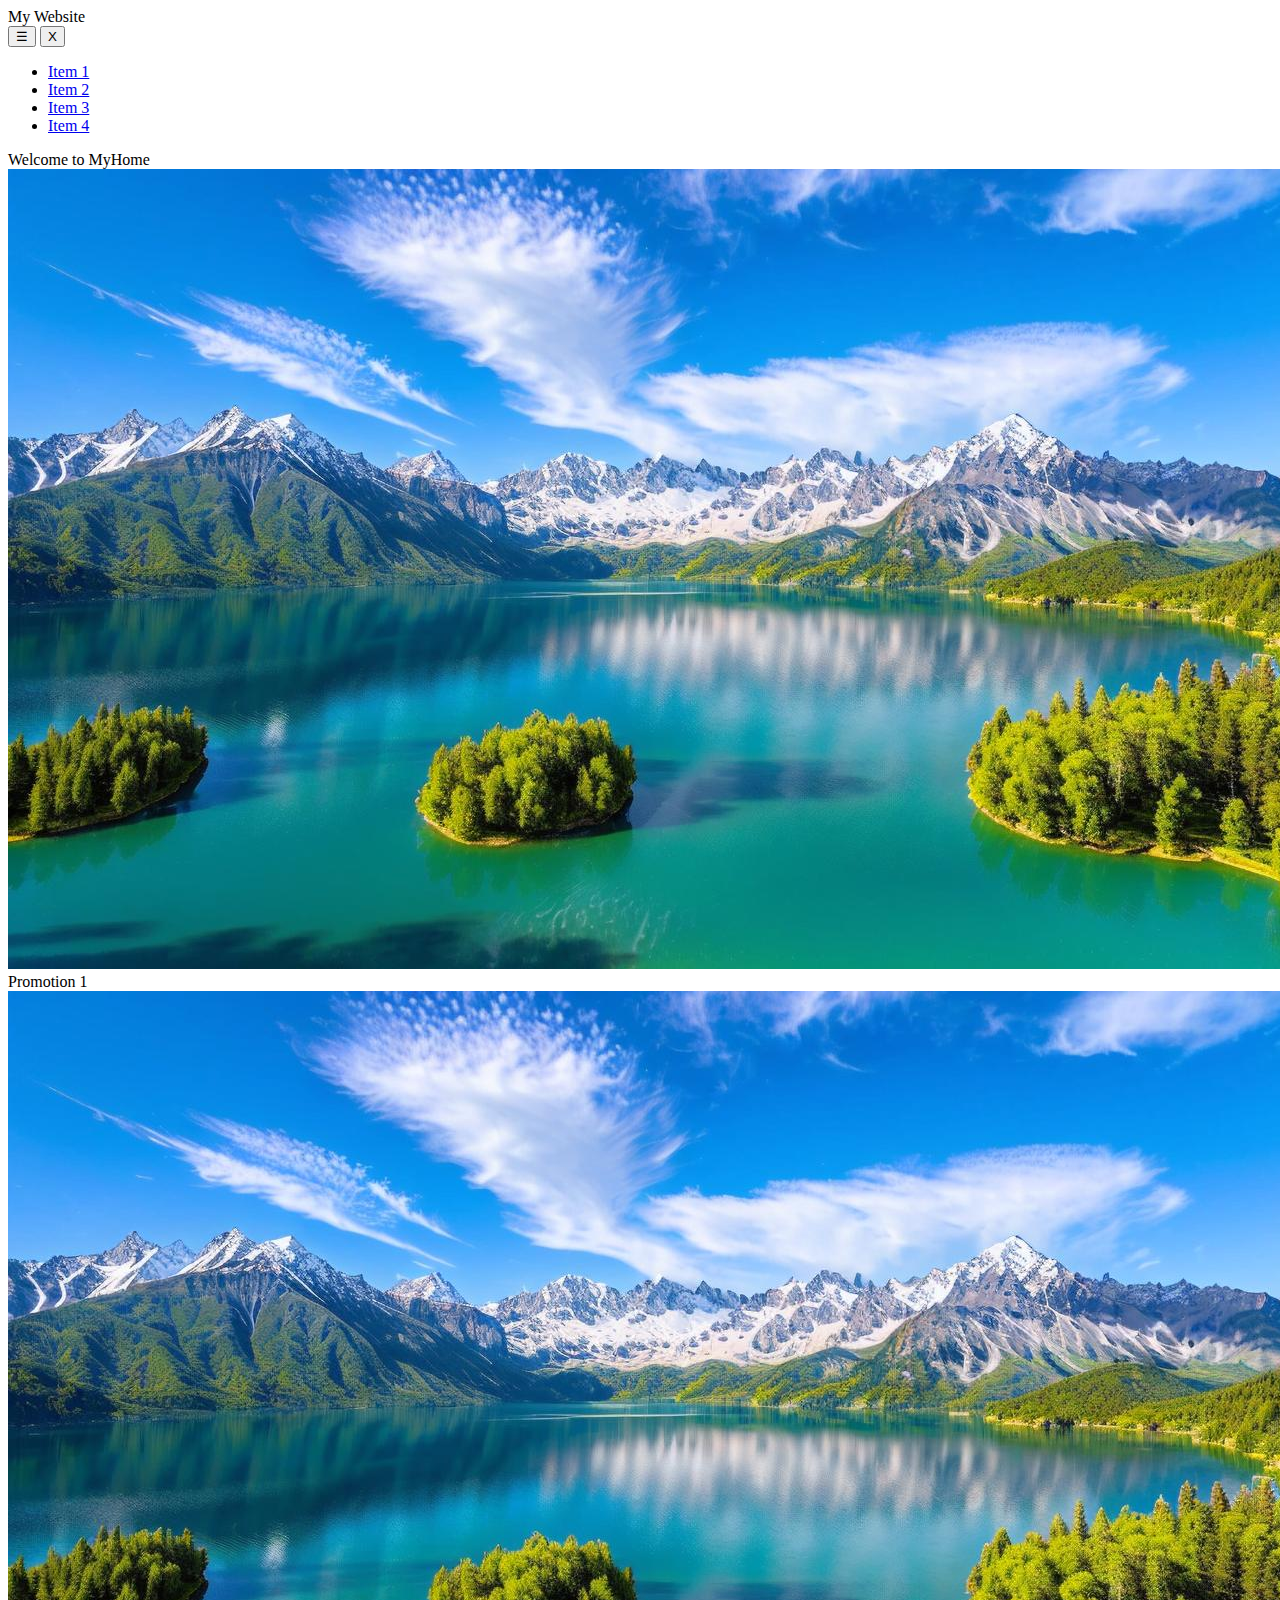
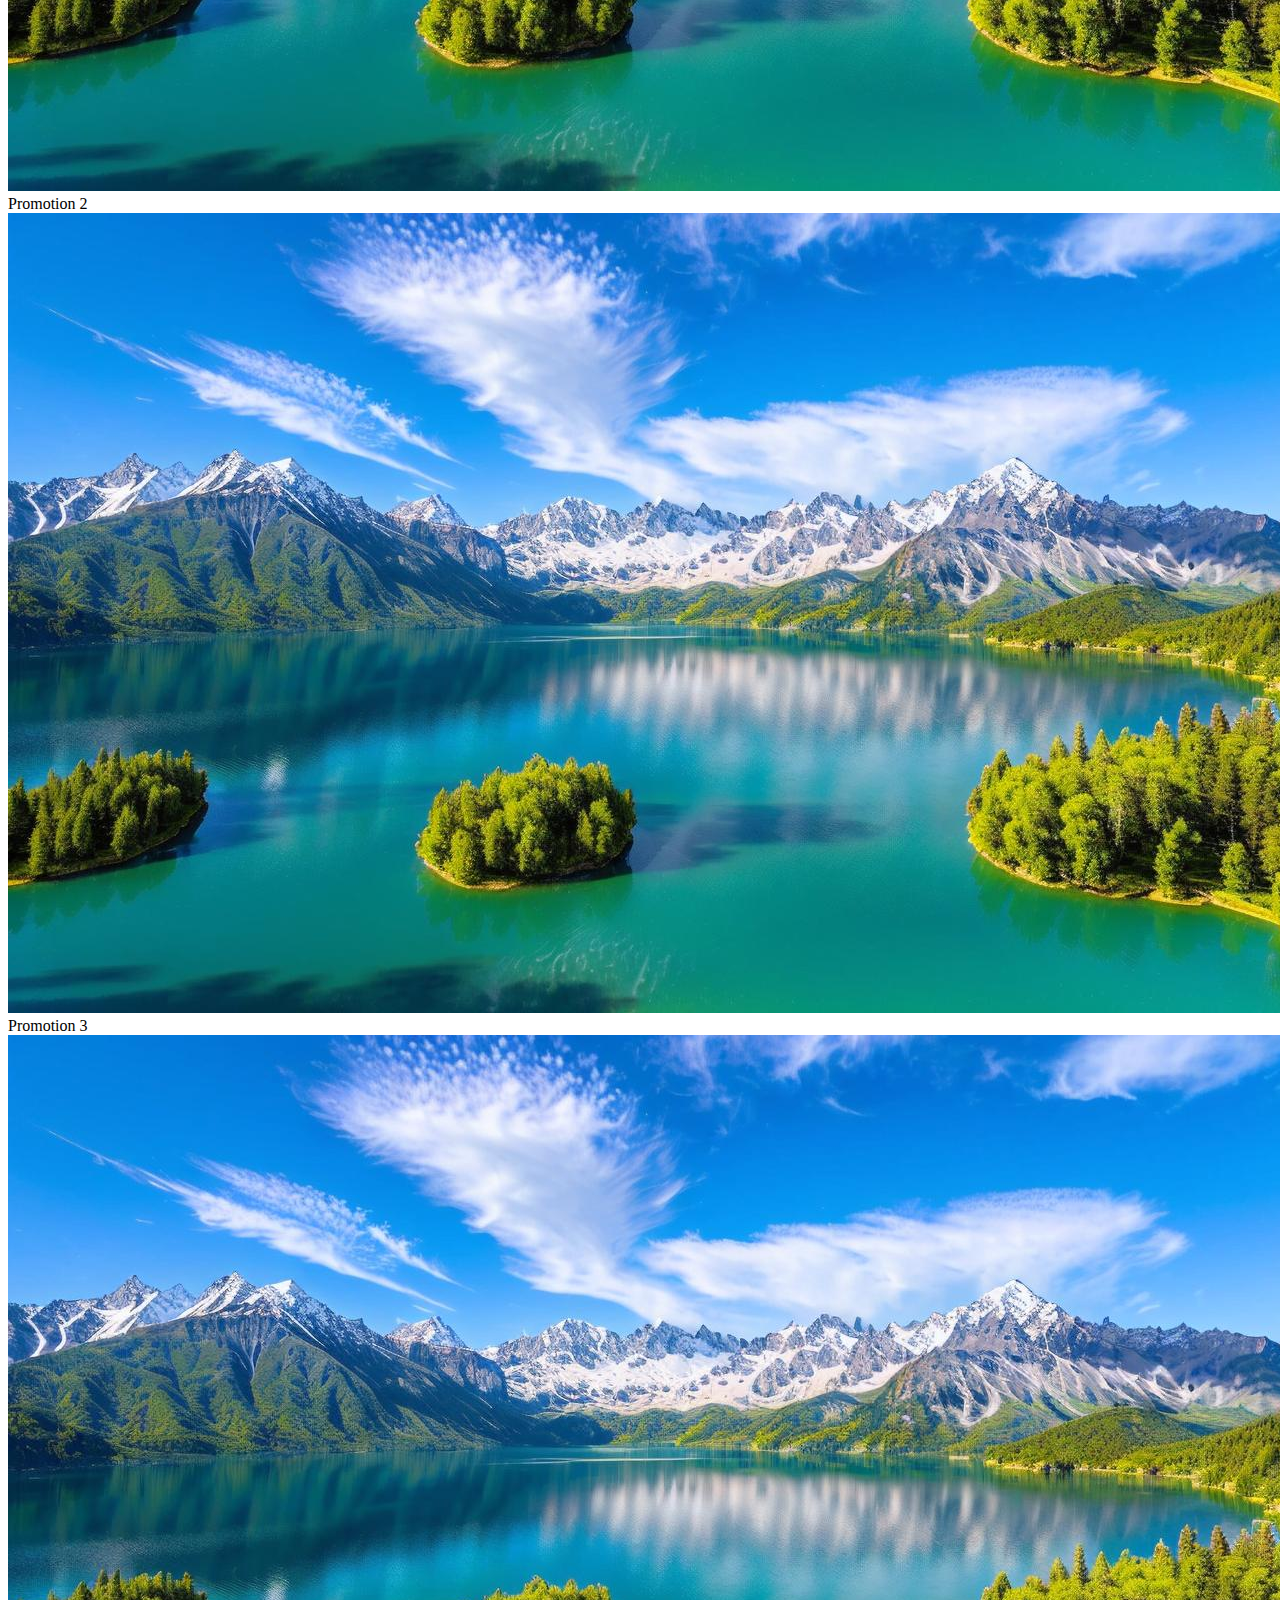
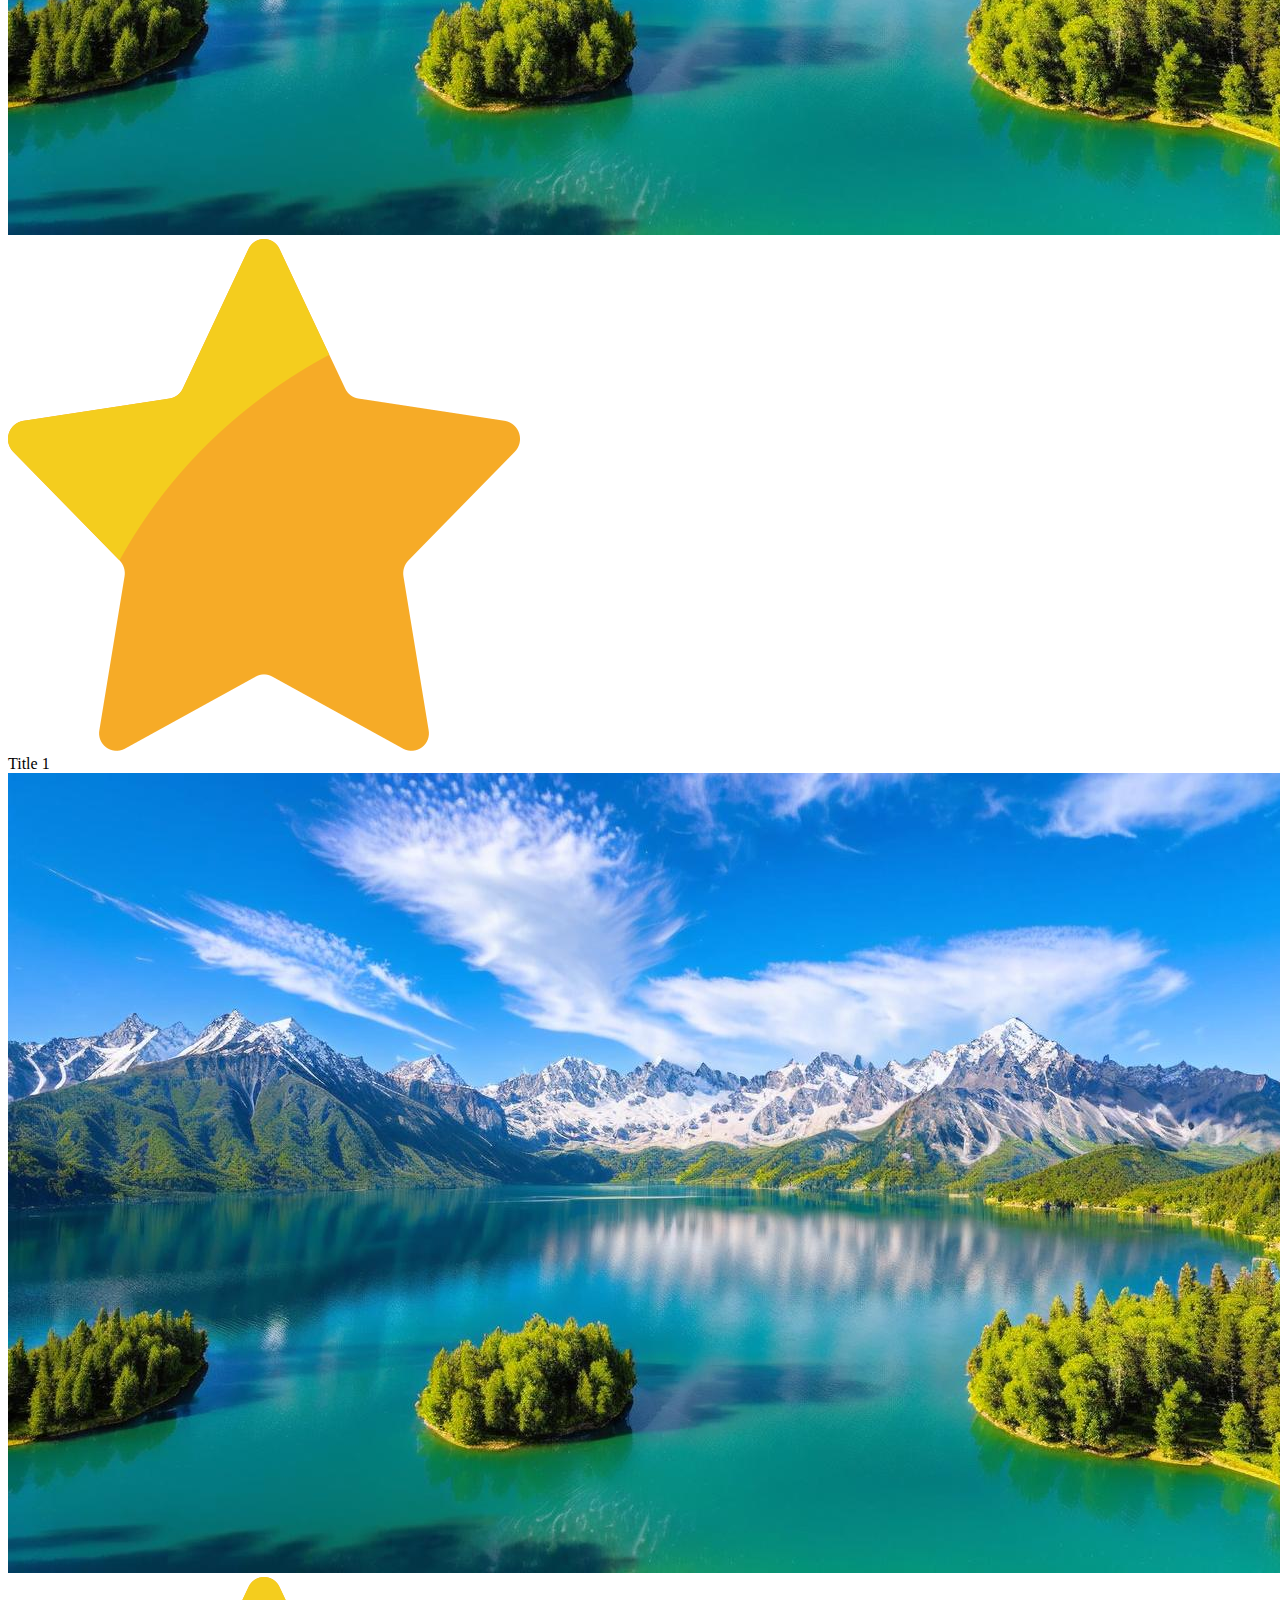
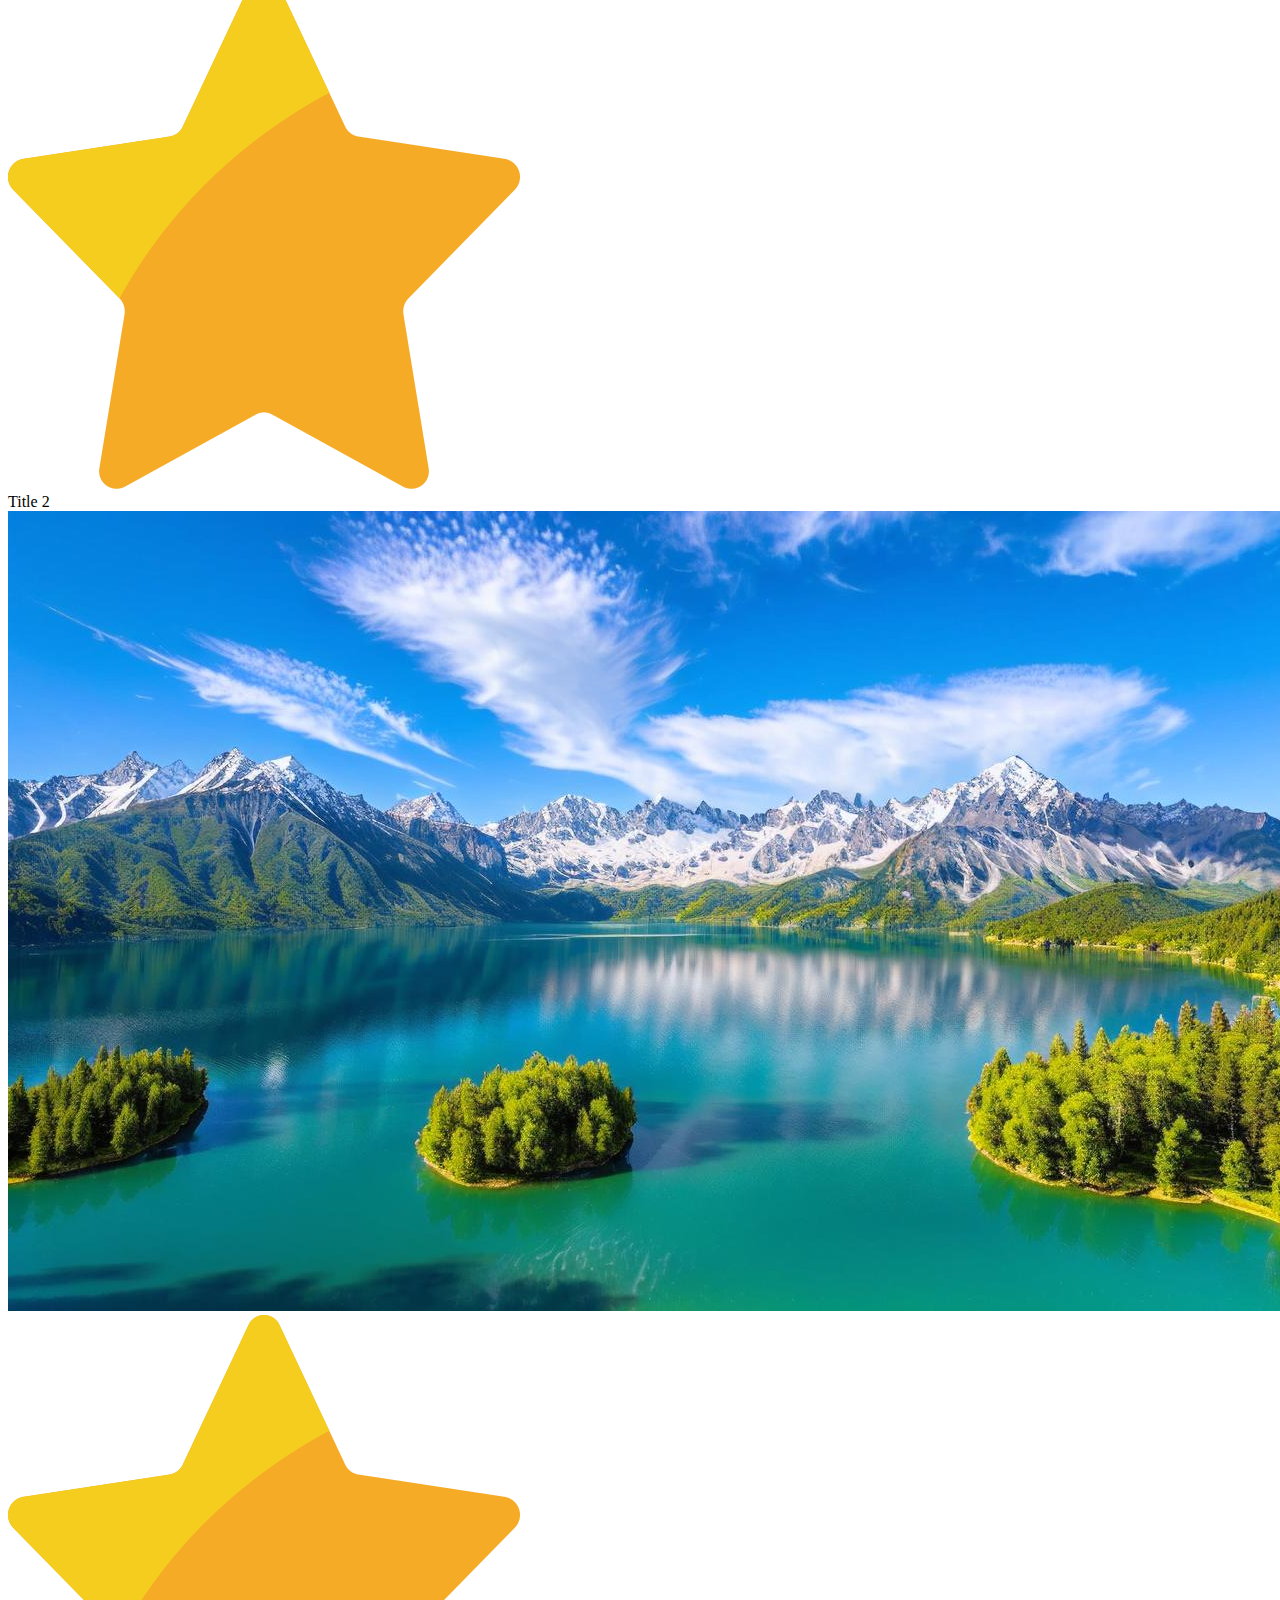
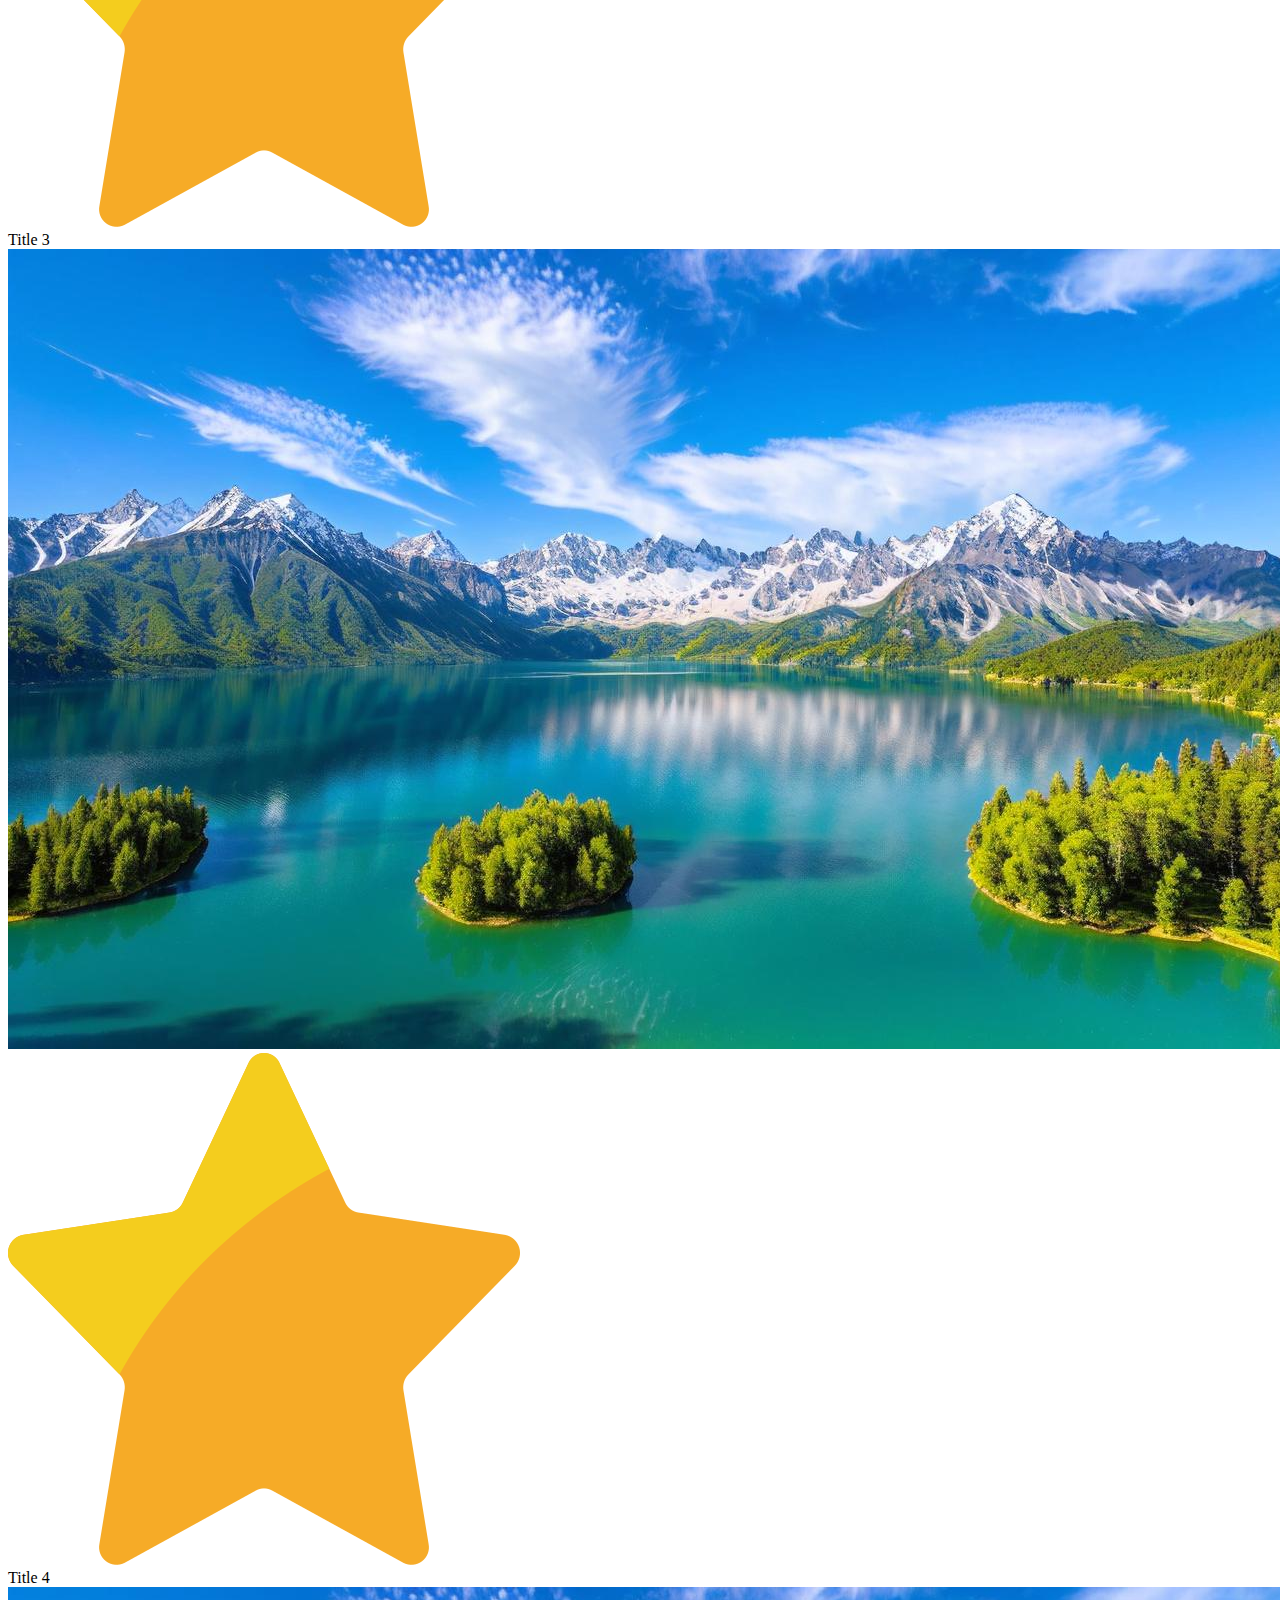
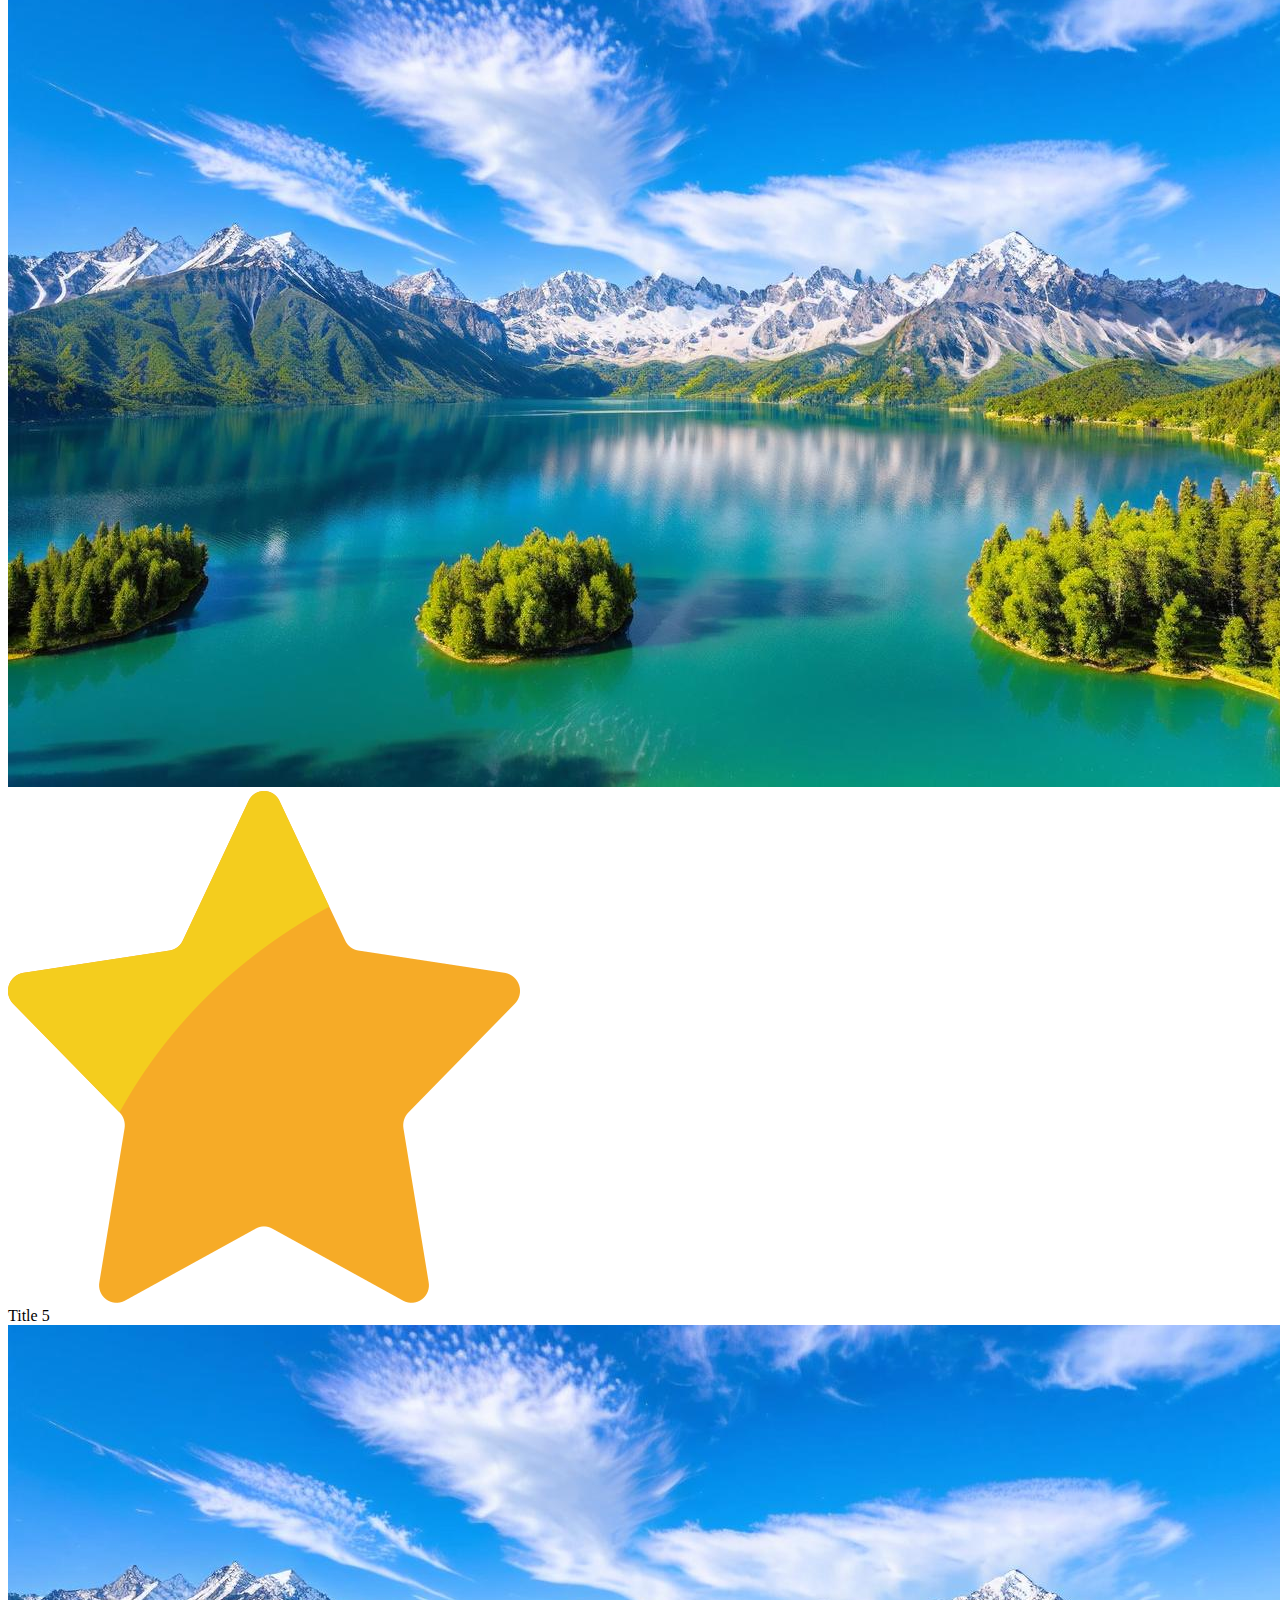
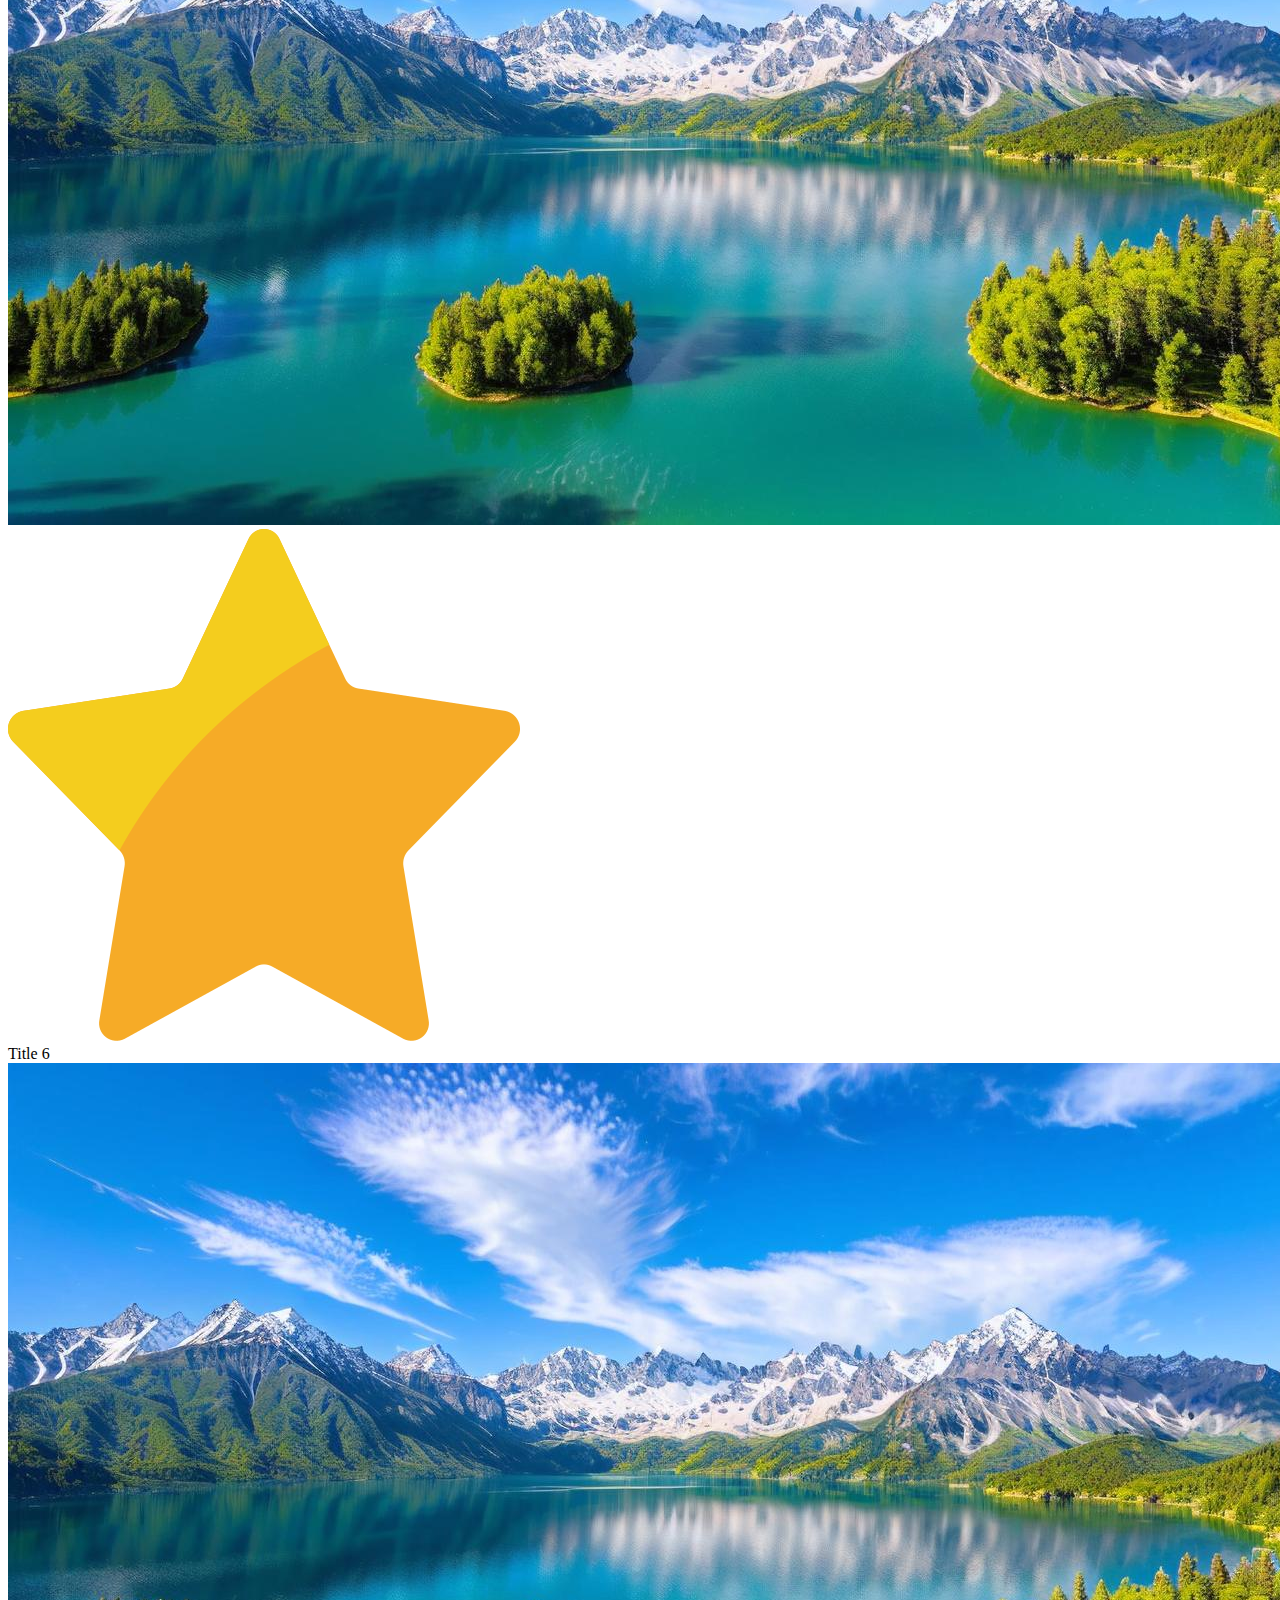
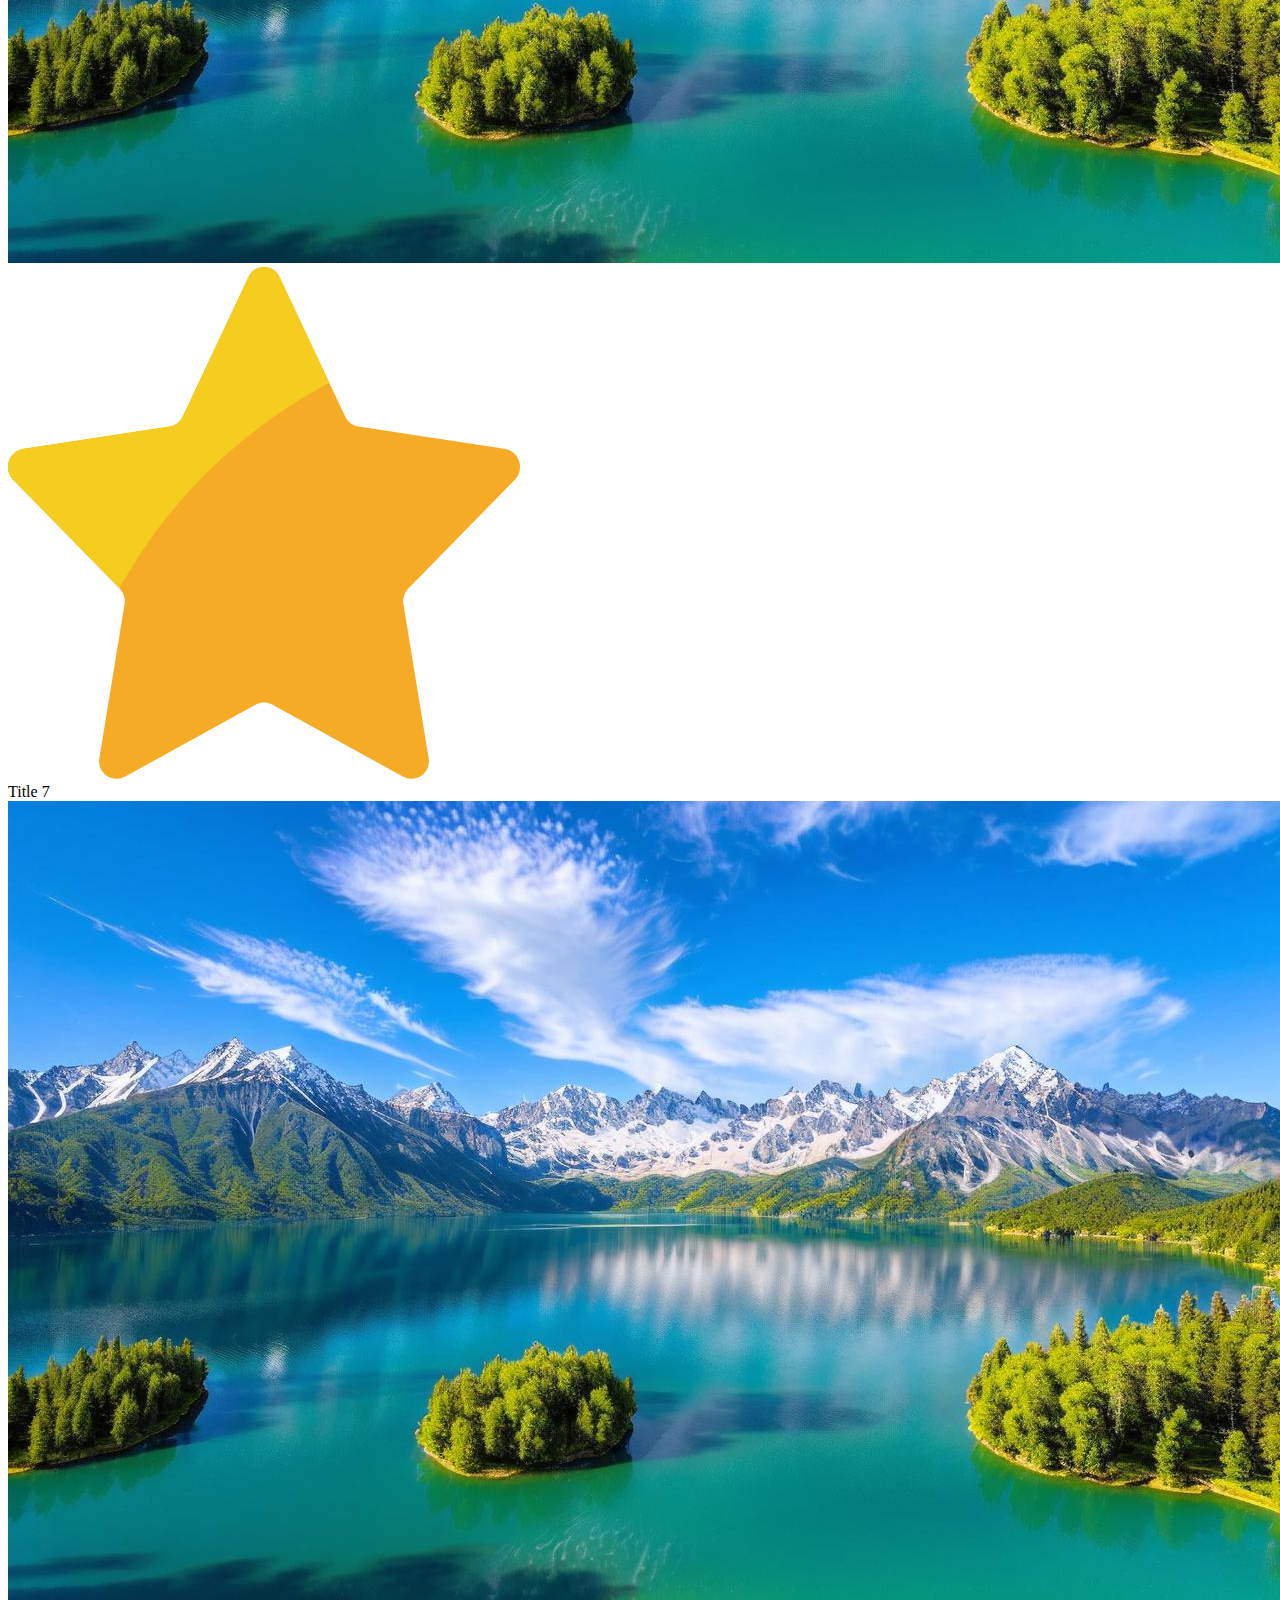
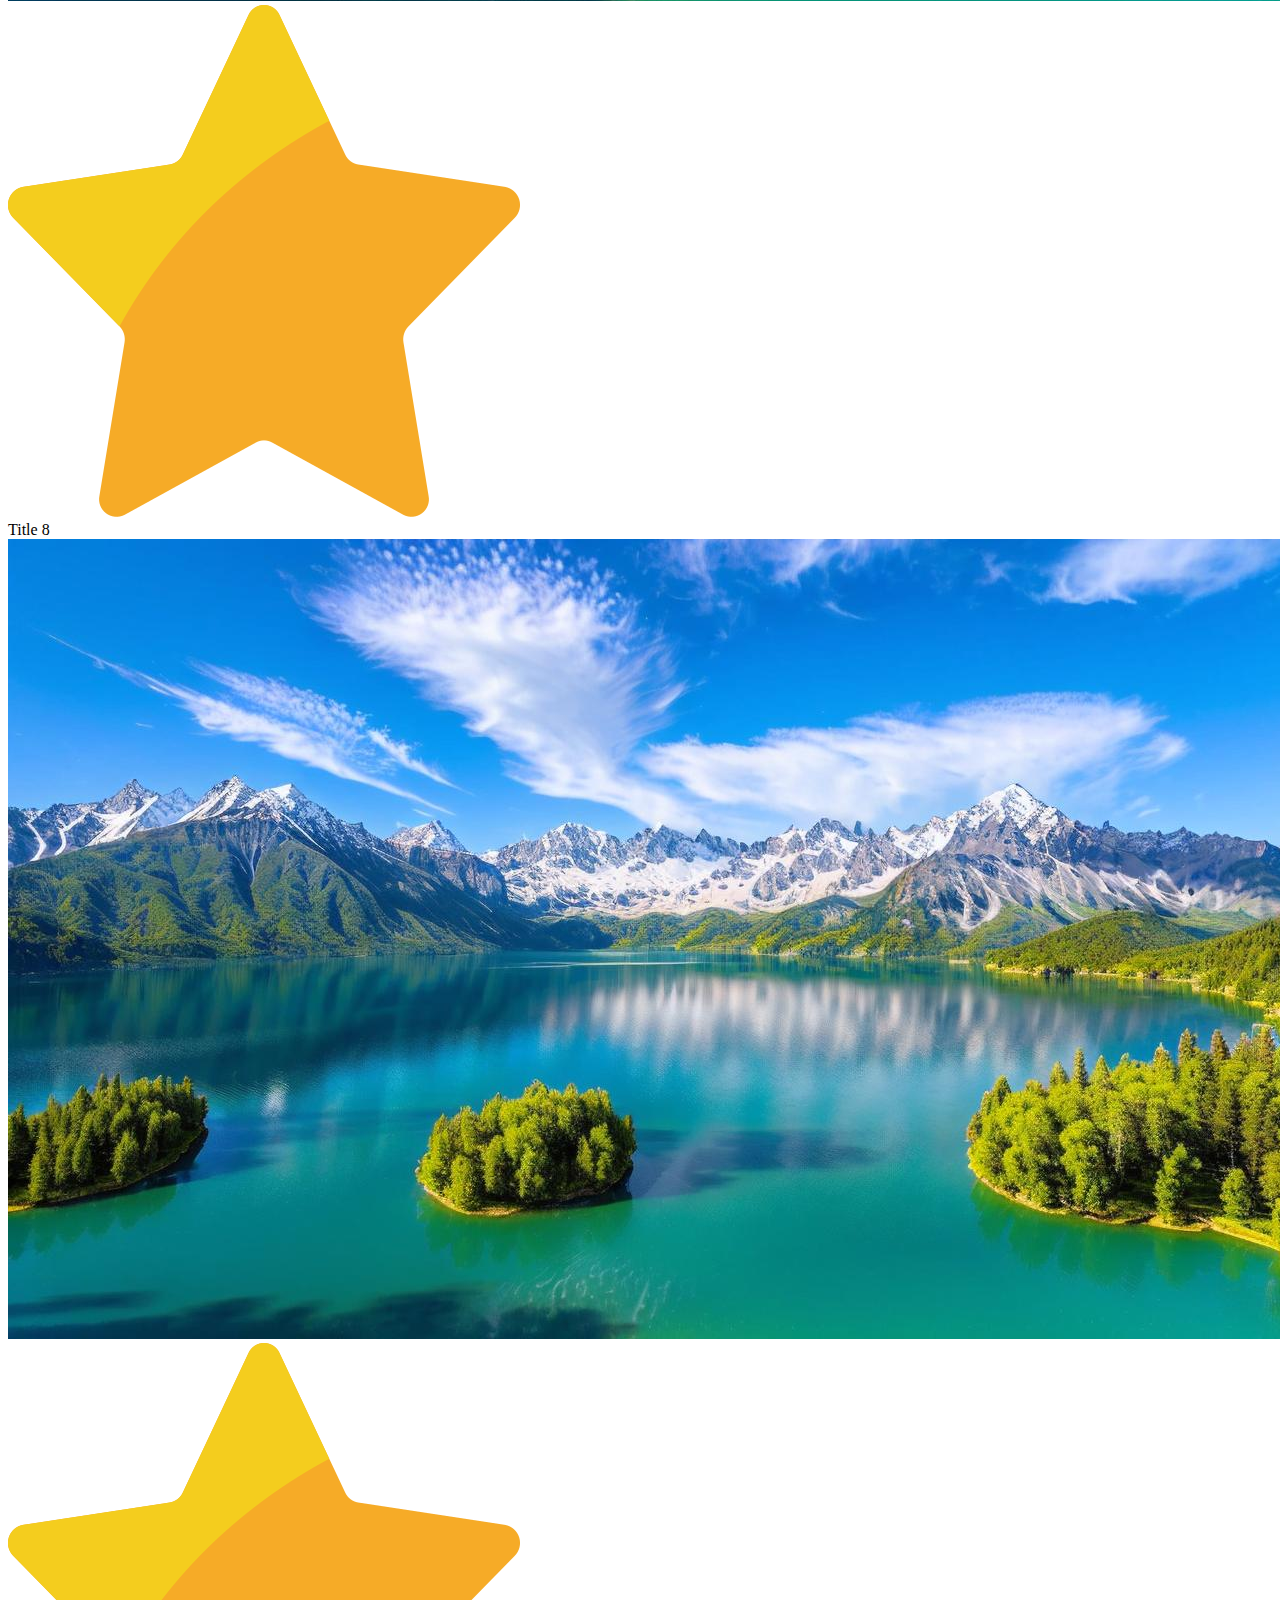
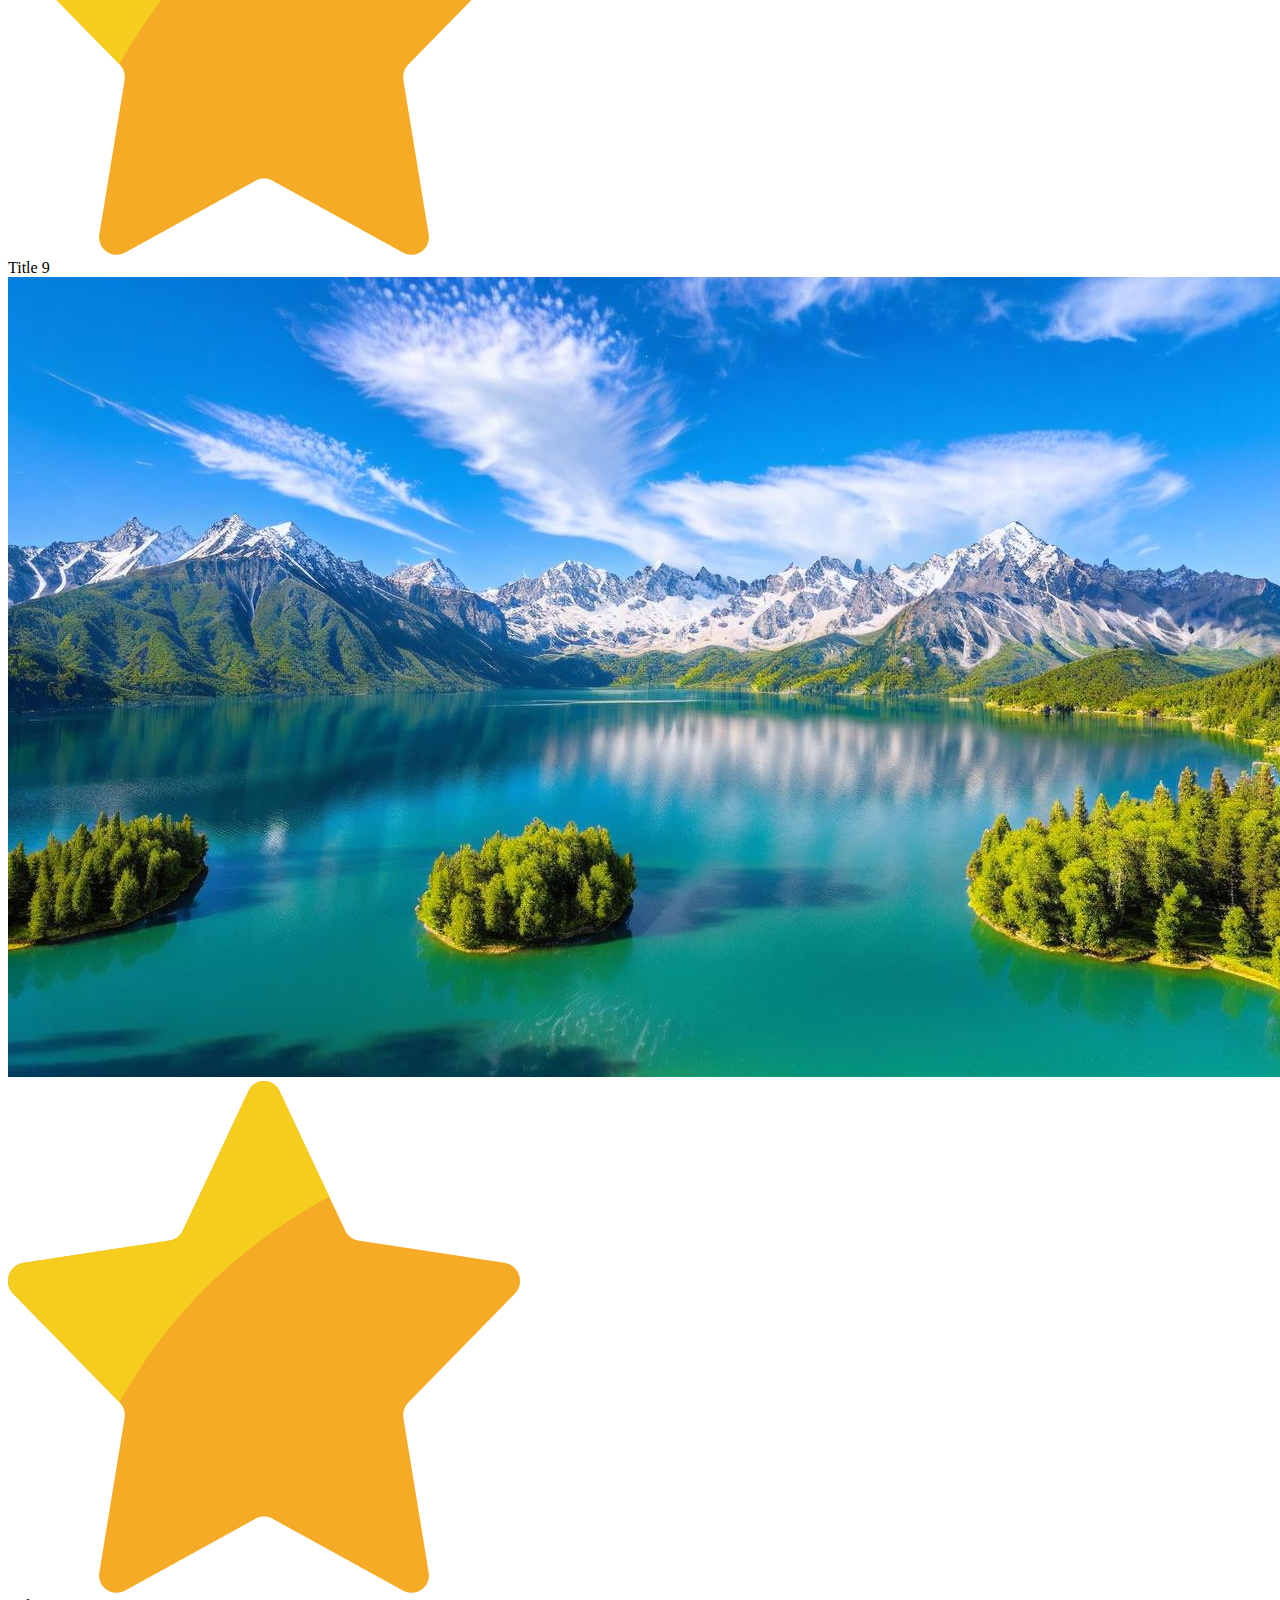
==== week1/index.html @ 8c01fd2e "stage1_week1_20250110" ====
<!DOCTYPE html>
<html lang="en">
  <head>
    <meta charset="UTF-8" />
    <meta name="viewport" content="width=device-width, initial-scale=1.0" />
    <link rel="stylesheet" href="week1.css" />
    <title>week1</title>
  </head>
  <body>
    <header>
      <div class="title">My Website</div>
      <button class="burger-menu" id="burgerMenu">☰</button>
      <navbar class="popup-menu" id="popupMenu">
        <button class="close-menu" id="closeMenu">X</button>
        <ul>
          <li><a href="#">Item 1</a></li>
          <li><a href="#">Item 2</a></li>
          <li><a href="#">Item 3</a></li>
          <li><a href="#">Item 4</a></li>
        </ul>
      </navbar> 
    </header>
    <div class="banner">Welcome to MyHome</div>
    <main class="desktop">
      <div class="boxes">
        <div class="small-boxes">
          <div class="small-box small-box-1">
            <img class="small-box-img" src="./view.jpg" alt="Promotion 1" />
            <div>Promotion 1</div>
          </div>
          <div class="small-box small-box-2">
            <img class="small-box-img" src="./view.jpg" alt="Promotion 1" />
            <div>Promotion 2</div>
          </div>
          <div class="small-box small-box-3">
            <img class="small-box-img" src="./view.jpg" alt="Promotion 1" />
            <div>Promotion 3</div>
          </div>
        </div>
        <div class="big-boxes">
          <div class="big-boxes2">
            <div class="big-box-1">
              <img class="big-box-img" src="./view.jpg" alt="Title 1" />
              <img src="./star.png" alt="star" class="star">
              <div class="title">Title 1</div>
            </div>
            <div class="big-box big-box-2">
              <img class="big-box-img" src="./view.jpg" alt="Title 2" />
              <img src="./star.png" alt="star" class="star">
              <div>Title 2</div>
            </div>
            <div class="big-box big-box-3">
              <img class="big-box-img" src="./view.jpg" alt="Title 3" />
              <img src="./star.png" alt="star" class="star">
              <div>Title 3</div>
            </div>
            <div class="big-box big-box-4">
              <img class="big-box-img" src="./view.jpg" alt="Title 4" />
              <img src="./star.png" alt="star" class="star">
              <div>Title 4</div>
            </div>
            <div class="big-box big-box-5">
              <img class="big-box-img" src="./view.jpg" alt="Title 5" />
              <img src="./star.png" alt="star" class="star">
              <div>Title 5</div>
            </div>
          </div>
          <div class="big-boxes2">
            <div class="big-box-6">
              <img class="big-box-img" src="./view.jpg" alt="Title 6" />
              <img src="./star.png" alt="star" class="star">
              <div>Title 6</div>
            </div>
            <div class="big-box big-box-7">
              <img class="big-box-img" src="./view.jpg" alt="Title 7" />
              <img src="./star.png" alt="star" class="star">
              <div>Title 7</div>
            </div>
            <div class="big-box big-box-8">
              <img class="big-box-img" src="./view.jpg" alt="Title 8" />
              <img src="./star.png" alt="star" class="star">
              <div>Title 8</div>
            </div>
            <div class="big-box big-box-9">
              <img class="big-box-img" src="./view.jpg" alt="Title 9" />
              <img src="./star.png" alt="star" class="star">
              <div>Title 9</div>
            </div>
            <div class="big-box big-box-10">
              <img class="big-box-img" src="./view.jpg" alt="Title 10" />
              <img src="./star.png" alt="star" class="star">
              <div>Title 10</div>
            </div>
          </div>
        </div>
      </div>
    </main>
    <!-- laptop 平板尺寸 -->
    <main class="laptop">
      <main class="laptop-1">
        <!-- laptop 小框框區域 -->
        <div class="l-small">
          <div class="l-small-box promotion-1">
            <img class="small-box-img" src="./view.jpg" alt="Promotion 1" />
            <div class="l-small-name">Promotion 1</div>
          </div>
          <div class="l-small-box promotion-2">
            <img class="small-box-img" src="./view.jpg" alt="Promotion 1" />
            <div class="l-small-name">Promotion 2</div>
          </div>
          <div class="l-small-box promotion-3">
            <img class="small-box-img" src="./view.jpg" alt="Promotion 1" />
            <div class="l-small-name">Promotion 3</div>
          </div>
        </div>
        <!-- laptop 大框框區域 -->
        <div class="l-big">
          <div class="l-big-box title-1">
            <div class="l-title">Title 1</div>
            <img src="./star.png" alt="l-star" class="l-star" />
          </div>
          <div class="l-big-box title-2">
            <div class="l-title">Title 2</div>
            <img src="./star.png" alt="l-star" class="l-star" />
          </div>
          <div class="l-big-box title-3">
            <div class="l-title">Title 3</div>
            <img src="./star.png" alt="l-star" class="l-star" /> 
          </div>
          <div class="l-big-box title-4">
            <div class="l-title">Title 4</div>
            <img src="./star.png" alt="l-star" class="l-star" /> 
          </div>
          <div class="l-big-box title-5">
            <div class="l-title">Title 5</div>
            <img src="./star.png" alt="l-star" class="l-star" /> 
          </div>
          <div class="l-big-box title-6">
            <div class="l-title">Title 6</div>
            <img src="./star.png" alt="l-star" class="l-star" /> 
          </div>
          <div class="l-big-box title-7">
            <div class="l-title">Title 7</div>
            <img src="./star.png" alt="l-star" class="l-star" /> 
          </div>
          <div class="l-big-box title-8">
            <div class="l-title">Title 8</div>
            <img src="./star.png" alt="l-star" class="l-star" /> 
          </div>
          <div class="l-big-box title-9">
            <div class="l-title">Title 9</div>
            <img src="./star.png" alt="l-star" class="l-star" /> 
          </div>
          <div class="l-big-box title-10">
            <div class="l-title">Title 10</div>
            <img src="./star.png" alt="l-star" class="l-star" /> 
          </div>
        </div>
      </main>
    </main>
     <!-- mobile 手機版本 -->
    <main class="mobile">
      <main class="mobile-1">
          <!-- moblie 小框框區域 -->
          <div class="m-small">
            <div class="m-small-box m-promotion-1">
              <img class="m-small-box-img" src="./view.jpg" alt="Promotion 1" />
              <div class="m-small-name">Promotion 1</div>
            </div>
            <div class="m-small-box m-promotion-2">
              <img class="m-small-box-img" src="./view.jpg" alt="Promotion 2" />
              <div class="m-small-name">Promotion 2</div>
            </div>
            <div class="m-small-box m-promotion-3">
              <img class="m-small-box-img" src="./view.jpg" alt="Promotion 3" />
              <div class="m-small-name">Promotion 3</div>
            </div>
          </div>
          <!-- moblie 大框框區域 -->
          <div class="m-big">
            <div class="m-big-box m-title-1">
              <div class="m-title">Title 1</div>
              <img src="./star.png" alt="m-star" class="m-star" />
            </div>
            <div class="m-big-box m-title-2">
              <div class="m-title">Title 2</div>
              <img src="./star.png" alt="m-star" class="m-star" />
            </div>
            <div class="m-big-box m-title-3">
              <div class="m-title">Title 3</div>
              <img src="./star.png" alt="m-star" class="m-star" /> 
            </div>
            <div class="m-big-box m-title-4">
              <div class="m-title">Title 4</div>
              <img src="./star.png" alt="m-star" class="m-star" /> 
            </div>
            <div class="m-big-box m-title-5">
              <div class="m-title">Title 5</div>
              <img src="./star.png" alt="m-star" class="m-star" /> 
            </div>
            <div class="m-big-box m-title-6">
              <div class="m-title">Title 6</div>
              <img src="./star.png" alt="m-star" class="m-star" /> 
            </div>
            <div class="m-big-box m-title-7">
              <div class="m-title">Title 7</div>
              <img src="./star.png" alt="m-star" class="m-star" /> 
            </div>
            <div class="m-big-box m-title-8">
              <div class="m-title">Title 8</div>
              <img src="./star.png" alt="m-star" class="m-star" /> 
            </div>
            <div class="m-big-box m-title-9">
              <div class="m-title">Title 9</div>
              <img src="./star.png" alt="m-star" class="m-star" /> 
            </div>
            <div class="m-big-box m-title-10">
              <div class="m-title">Title 10</div>
              <img src="./star.png" alt="m-star" class="m-star" /> 
            </div>
          </div>
        </main>
      </main>
    </main>
    <script>
      document.addEventListener('DOMContentLoaded', function () {
    const burgerMenu = document.getElementById('burgerMenu');
    const popupMenu = document.getElementById('popupMenu');
    const closeMenu = document.getElementById('closeMenu');

    burgerMenu.addEventListener('click', function () {
        popupMenu.classList.add('open');
    });

    closeMenu.addEventListener('click', function () {
        popupMenu.classList.remove('open');
    });
});
    </script>
  </body>
</html>
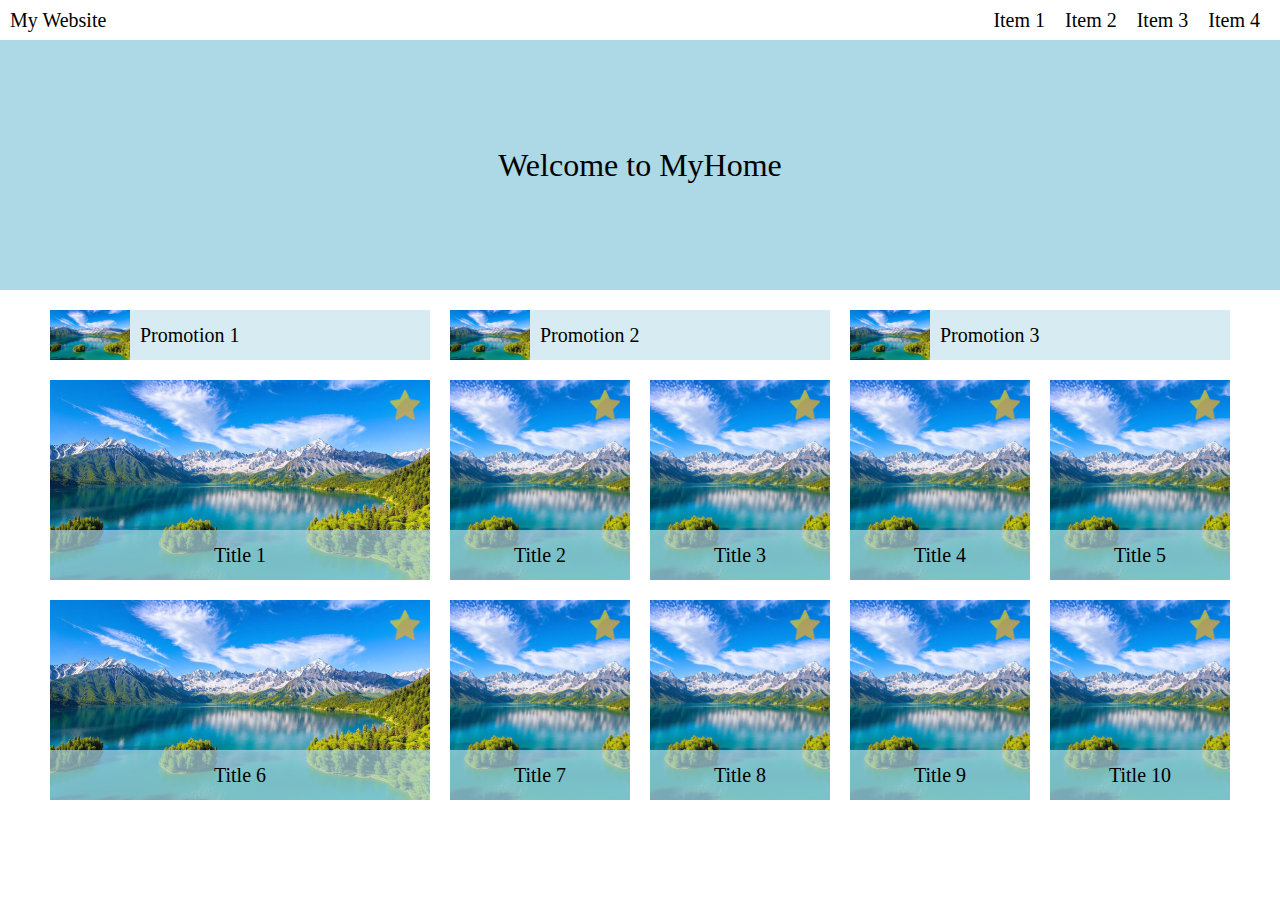
==== commit d6ca8bd0: "20250110" ====
--- a/week1/index.html
+++ b/week1/index.html
@@ -3,7 +3,7 @@
   <head>
     <meta charset="UTF-8" />
     <meta name="viewport" content="width=device-width, initial-scale=1.0" />
-    <link rel="stylesheet" href="week1.css" />
+    <link rel="stylesheet" href="index.css" />
     <title>week1</title>
   </head>
   <body>
--- a/week1/index.css
+++ b/week1/index.css
@@ -0,0 +1,646 @@
+/* http://meyerweb.com/eric/tools/css/reset/ 
+   v2.0 | 20110126
+   License: none (public domain)
+*/
+/* 清除預設樣式 */
+html,
+body,
+div,
+span,
+applet,
+object,
+iframe,
+h1,
+h2,
+h3,
+h4,
+h5,
+h6,
+p,
+blockquote,
+pre,
+a,
+abbr,
+acronym,
+address,
+big,
+cite,
+code,
+del,
+dfn,
+em,
+img,
+ins,
+kbd,
+q,
+s,
+samp,
+small,
+strike,
+strong,
+sub,
+sup,
+tt,
+var,
+b,
+u,
+i,
+center,
+dl,
+dt,
+dd,
+ol,
+ul,
+li,
+fieldset,
+form,
+label,
+legend,
+table,
+caption,
+tbody,
+tfoot,
+thead,
+tr,
+th,
+td,
+article,
+aside,
+canvas,
+details,
+embed,
+figure,
+figcaption,
+footer,
+header,
+hgroup,
+menu,
+nav,
+output,
+ruby,
+section,
+summary,
+time,
+mark,
+audio,
+video {
+  margin: 0;
+  padding: 0;
+  border: 0;
+  font-size: 100%;
+  font: inherit;
+  vertical-align: baseline;
+}
+/* HTML5 display-role reset for older browsers */
+article,
+aside,
+details,
+figcaption,
+figure,
+footer,
+header,
+hgroup,
+menu,
+nav,
+section {
+  display: block;
+}
+body {
+  line-height: 1;
+}
+ol,
+ul {
+  list-style: none;
+}
+blockquote,
+q {
+  quotes: none;
+}
+blockquote:before,
+blockquote:after,
+q:before,
+q:after {
+  content: "";
+  content: none;
+}
+table {
+  border-collapse: collapse;
+  border-spacing: 0;
+}
+/* all */
+body {
+  font-size: 20px;
+}
+header {
+  margin: 10px;
+  display: flex;
+  justify-content: space-between;
+  align-items: center;
+}
+header navbar ul {
+  display: flex;
+  align-items: center;
+  justify-content: center;
+}
+header navbar ul li {
+  margin: 0px 10px;
+  text-decoration: none;
+}
+header navbar ul li a {
+  color: inherit;
+  text-decoration: none;
+}
+.burger-menu {
+  display: none;
+}
+.close-menu {
+  display: none;
+}
+div.banner {
+  font-size: 2rem;
+  background-color: lightblue;
+  height: 250px;
+  width: 100%;
+  display: flex;
+  flex-direction: column;
+  justify-content: center;
+  align-items: center;
+}
+main {
+  display: flex;
+  flex-direction: column;
+  align-items: center;
+  justify-content: center;
+}
+main div.boxes {
+  width: 1200px;
+  margin: 10px;
+}
+main div.small-boxes {
+  display: flex;
+  flex-wrap: wrap;
+  justify-content: left;
+  align-items: center;
+}
+main div.small-box {
+  background-color: rgba(173, 216, 230, 0.5);
+  display: flex;
+  justify-content: left;
+  align-items: center;
+  height: 50px;
+  width: 380px;
+  margin: 10px;
+}
+main img.small-box-img {
+  height: 50px;
+  width: 80px;
+}
+main div.small-box div {
+  margin: 10px;
+}
+main div.big-boxes2 {
+  display: flex;
+  flex-wrap: wrap;
+  justify-content: center;
+  align-items: center;
+}
+main div.big-box-1 {
+  position: relative;
+  width: 380px;
+  height: 200px;
+  margin: 10px;
+}
+main div.big-box-1 img {
+  width: 100%;
+  height: 100%;
+  overflow: hidden;
+  object-fit: cover;
+  object-position: center;
+}
+main div.big-box-1 div {
+  position: absolute;
+  bottom: 0;
+  left: 0;
+  background-color: rgba(173, 216, 230, 0.7);
+  width: 100%;
+  height: 50px;
+  text-align: center;
+  display: flex;
+  flex-direction: column;
+  justify-content: center;
+  align-items: center;
+}
+main div.big-box-6 {
+  position: relative;
+  width: 380px;
+  height: 200px;
+  margin: 10px;
+}
+main div.big-box-6 img {
+  width: 100%;
+  height: 100%;
+  overflow: hidden;
+  object-fit: cover;
+  object-position: center;
+}
+main div.big-box-6 div {
+  position: absolute;
+  bottom: 0;
+  left: 0;
+  background-color: rgba(173, 216, 230, 0.7);
+  width: 100%;
+  height: 50px;
+  text-align: center;
+  display: flex;
+  flex-direction: column;
+  justify-content: center;
+  align-items: center;
+}
+main div.big-box {
+  position: relative;
+  width: 180px;
+  height: 200px;
+  margin: 10px;
+}
+main div.big-box img {
+  width: 100%;
+  height: 100%;
+  overflow: hidden;
+  object-fit: cover;
+  object-position: center;
+}
+main div.big-box div {
+  position: absolute;
+  bottom: 0;
+  left: 0;
+  background-color: rgba(173, 216, 230, 0.7);
+  width: 100%;
+  height: 50px;
+  text-align: center;
+  display: flex;
+  flex-direction: column;
+  justify-content: center;
+  align-items: center;
+}
+div.big-boxes img.star {
+  opacity: 0.7;
+  width: 30px;
+  height: 30px;
+  margin: 10px;
+  position: absolute;
+  top: 0;
+  right: 0;
+  z-index: 100;
+}
+/* 桌機版-顯示與隱藏 */
+main.laptop {
+  display: none;
+}
+main.mobile {
+  display: none;
+}
+
+@media (max-width: 1200px) {
+  /* 螢幕寬度小於 1200px，套用這個區域的css */
+  /* 平板版-顯示與隱藏 */
+  main.desktop {
+    display: none;
+  }
+  main.laptop {
+    display: block;
+  }
+  main.mobile {
+    display: none;
+  }
+  /* 平板版-main的設定(grid) */
+  main.laptop-1 {
+    width: 90vw;
+    display: flex;
+    flex-direction: column;
+    align-items: center;
+    justify-self: center;
+    margin: 10px;
+    padding: 0px 10px;
+  }
+  /* 平板版-小框框的設定 */
+  main.laptop-1 div.l-small {
+    padding: 10px;
+    width: 100%;
+    display: grid;
+    grid-gap: 20px;
+    grid: "promotion1 promotion2 " "promotion3 promotion3 ";
+  }
+  .promotion-1 {
+    display: flex;
+    justify-content: start;
+    align-items: center;
+    grid-area: promotion1;
+    background-color: lightblue;
+    width: 100%;
+    height: 50px;
+  }
+  .promotion-2 {
+    display: flex;
+    justify-content: start;
+    align-items: center;
+    grid-area: promotion2;
+    background-color: lightblue;
+    width: 100%;
+    height: 50px;
+  }
+  .promotion-3 {
+    display: flex;
+    justify-content: start;
+    align-items: center;
+    grid-area: promotion3;
+    background-color: lightblue;
+    width: 100%;
+    height: 50px;
+  }
+  div.l-small-name {
+    margin: 10px;
+  }
+  /* 平板版-大框框的設定 */
+  main.laptop-1 div.l-big {
+    padding: 10px;
+    width: 100%;
+    display: grid;
+    grid-gap: 20px;
+    grid:
+      "title1 title2 title3 title4"
+      "title5 title6 title7 title8"
+      "title9 title9 title10 title10";
+  }
+  .l-title {
+    background-color: rgba(173, 216, 230, 0.7);
+    width: 100%;
+    height: 50px;
+    position: absolute;
+    bottom: 0;
+    left: 0;
+    text-align: center;
+    display: flex;
+    flex-direction: column;
+    justify-content: center;
+    align-items: center;
+  }
+  img.l-star {
+    opacity: 0.7;
+    margin: 10px;
+    width: 30px;
+    height: 30px;
+    position: absolute;
+    top: 0;
+    right: 0;
+  }
+  .title-1 {
+    position: relative;
+    grid-area: title1;
+    background-color: lightblue;
+    width: 100%;
+    height: 200px;
+    background-image: url("./view.jpg");
+    background-position: center center;
+    background-size: cover;
+  }
+  .title-2 {
+    position: relative;
+    grid-area: title2;
+    background-color: lightblue;
+    width: 100%;
+    height: 200px;
+    background-image: url("./view.jpg");
+    background-position: center center;
+    background-size: cover;
+  }
+  .title-3 {
+    position: relative;
+    grid-area: title3;
+    background-color: lightblue;
+    width: 100%;
+    height: 200px;
+    background-image: url("./view.jpg");
+    background-position: center center;
+    background-size: cover;
+  }
+  .title-4 {
+    position: relative;
+    grid-area: title4;
+    background-color: lightblue;
+    width: 100%;
+    height: 200px;
+    background-image: url("./view.jpg");
+    background-position: center center;
+    background-size: cover;
+  }
+  .title-5 {
+    position: relative;
+    grid-area: title5;
+    background-color: lightblue;
+    width: 100%;
+    height: 200px;
+    background-image: url("./view.jpg");
+    background-position: center center;
+    background-size: cover;
+  }
+  .title-6 {
+    position: relative;
+    grid-area: title6;
+    background-color: lightblue;
+    width: 100%;
+    height: 200px;
+    background-image: url("./view.jpg");
+    background-position: center center;
+    background-size: cover;
+  }
+  .title-7 {
+    position: relative;
+    grid-area: title7;
+    background-color: lightblue;
+    width: 100%;
+    height: 200px;
+    background-image: url("./view.jpg");
+    background-position: center center;
+    background-size: cover;
+  }
+  .title-8 {
+    position: relative;
+    grid-area: title8;
+    background-color: lightblue;
+    width: 100%;
+    height: 200px;
+    background-image: url("./view.jpg");
+    background-position: center center;
+    background-size: cover;
+  }
+  .title-9 {
+    position: relative;
+    grid-area: title9;
+    background-color: lightblue;
+    width: 100%;
+    height: 200px;
+    background-image: url("./view.jpg");
+    background-position: center center;
+    background-size: cover;
+  }
+  .title-10 {
+    position: relative;
+    grid-area: title10;
+    background-color: lightblue;
+    width: 100%;
+    height: 200px;
+    background-image: url("./view.jpg");
+    background-position: center center;
+    background-size: cover;
+  }
+}
+@media (max-width: 600px) {
+  /* 螢幕寬度小於 1200px，套用這個區域的css */
+  main.desktop {
+    display: none;
+  }
+  main.laptop {
+    display: none;
+  }
+  main.mobile {
+    display: block;
+  }
+  .burger-menu {
+    display: block;
+  }
+  .close-menu {
+    display: block;
+  }
+  /* 漢堡選單 */
+  header {
+    margin: 10px;
+    display: flex;
+    justify-content: space-between;
+    align-items: center;
+  }
+  header navbar ul {
+    list-style-type: none;
+    display: flex;
+    align-items: center;
+    justify-content: center;
+  }
+  header navbar ul li {
+    margin: 0px 10px;
+  }
+  header navbar ul li a {
+    text-decoration: none;
+    color: inherit;
+  }
+  .burger-menu {
+    font-size: 1.5rem;
+    background: none;
+    border: none;
+    cursor: pointer;
+  }
+  navbar.popup-menu {
+    border: 1px solid black;
+    background-color: white;
+    position: fixed;
+    top: 0;
+    right: 0;
+    width: 80%;
+    height: 100vh;
+    z-index: 100;
+    transform: translateX(100%);
+    transition: transform 0.3s ease;
+    display: flex;
+    flex-direction: column;
+    align-items: center;
+  }
+  navbar.popup-menu ul {
+    padding: 10px 0px;
+    width: 100%;
+    display: flex;
+    flex-direction: column;
+    align-items: center;
+    justify-content: center;
+  }
+  .popup-menu.open {
+    transform: translateX(0);
+  }
+  .close-menu {
+    align-self: flex-end;
+    background: none;
+    border: none;
+    font-size: 1.5rem;
+    cursor: pointer;
+    margin: 10px;
+  }
+  .popup-menu ul li {
+    margin: 10px 0;
+    display: block;
+  }
+  /* 手機版-main的設定 */
+  main.mobile-1 {
+    width: 90vw;
+    display: flex;
+    flex-direction: column;
+    align-items: center;
+    justify-self: center;
+    margin: 10px;
+  }
+  /* 手機版-小框框的設定 */
+  main.mobile-1 div.m-small {
+    width: 100%;
+    display: flex;
+    flex-direction: column;
+    justify-content: center;
+    align-items: center;
+  }
+  .m-small-box {
+    display: flex;
+    justify-content: start;
+    align-items: center;
+    background-color: lightblue;
+    width: 100%;
+    height: 50px;
+    margin: 20px 0px 0px 0px;
+  }
+  .m-small-box-img {
+    width: 80px;
+    height: 50px;
+  }
+  div.m-small-name {
+    margin: 10px;
+  }
+  /* 手機版-大框框的設定 */
+  main.mobile-1 div.m-big {
+    width: 100%;
+  }
+  .m-title {
+    background-color: rgba(173, 216, 230, 0.7);
+    width: 100%;
+    height: 50px;
+    position: absolute;
+    bottom: 0;
+    left: 0;
+    text-align: center;
+    display: flex;
+    flex-direction: column;
+    justify-content: center;
+    align-items: center;
+  }
+  img.m-star {
+    opacity: 0.7;
+    margin: 10px;
+    width: 30px;
+    height: 30px;
+    position: absolute;
+    top: 0;
+    right: 0;
+  }
+  .m-big-box {
+    position: relative;
+    margin: 20px 0px;
+    width: 100%;
+    height: 200px;
+    background-image: url("./view.jpg");
+    background-position: center center;
+    background-size: cover;
+  }
+}
